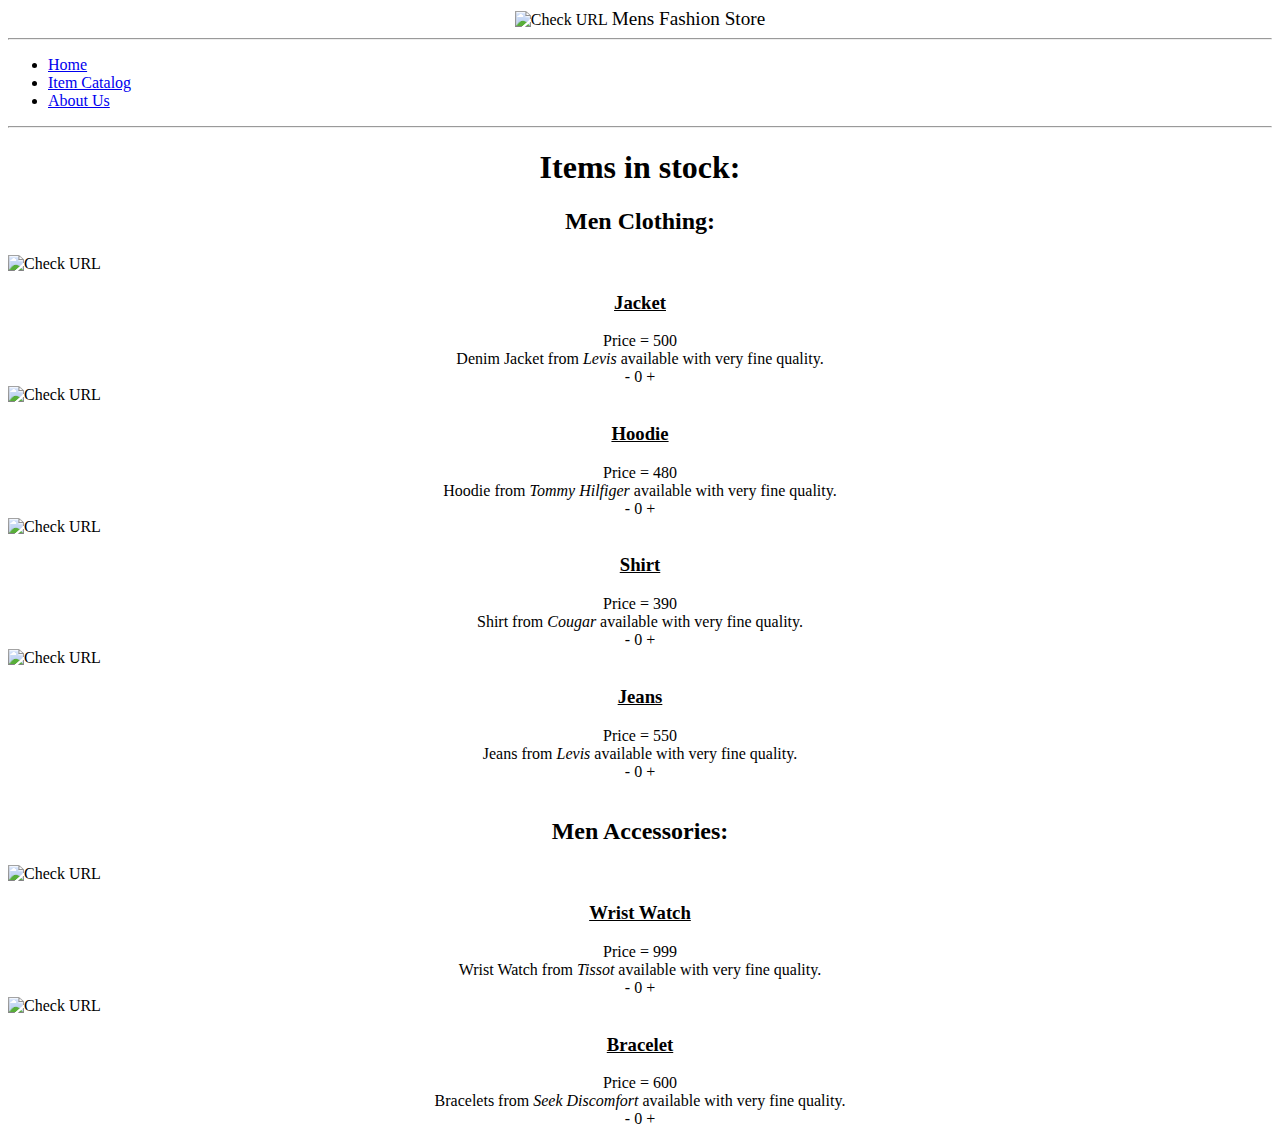
==== itemCatalog.html @ b84616be "Update itemCatalog.html" ====
<!DOCTYPE html>
<html lang="en">

<head>
    <meta charset="UTF-8">
    <meta http-equiv="X-UA-Compatible" content="IE=edge">
    <meta name="viewport" content="width=device-width, initial-scale=1.0">
    <title>Mens Fashion store</title>
    <link rel="stylesheet" href="styleSheet.css">
</head>

<body id="[blazerId].exercise3.html">
    <logo class="logo">
        <center>
            <img src="melbert.jpg" alt="Check URL" width="100px" height="100px">
            <big>
                Mens Fashion Store
            </big>
        </center>
    </logo>

    <nav class="menu-bar">
        <hr>
        <ul>
            <li class="active">
                <a href="index.html">
                    Home
                </a>
            </li>
            <li>
                <a href="itemCatalog.html">
                    Item Catalog
                </a>
            </li>
            <li>
                <a href="aboutUs.html">
                    About Us
                </a>
            </li>
        </ul>
        <hr>
    </nav>

    <main>
        <center>
            <h1>
                Items in stock: <br>
            </h1>
            <h2>
                Men Clothing: <br>
            </h2>
        </center>
        <categories1 class="cat">
            <jacket class="items">
                <img src="jacket.jpg" alt="Check URL" width="300px" height="300px">
                <h3>
                    <u>
                        <b>
                            <center>
                                Jacket<br>
                            </center>
                        </b>
                    </u>
                </h3>
                <center>
                    Price = 500<br> Denim Jacket from <i>Levis</i> available with very fine quality.<br>
                    <div class="wrapper">
                        <span class="minusJ">
                            -
                        </span>
                        <span class="numJ">
                            0
                        </span>
                        <span class="plusJ">
                            +
                        </span>
                    </div>

                    <!-- a = (a < 0) ? "0" + a : a -->
                    <script>
                        const plusJ = document.querySelector(".plusJ"),
                            minusJ = document.querySelector(".minusJ"),
                            numJ = document.querySelector(".numJ");
                        let J = 0;

                        plusJ.addEventListener("click", () => {
                            J++;
                            numJ.innerText = J;
                        });

                        minusJ.addEventListener("click", () => {
                            J--;
                            J = (J < 0) ? "0" : J;
                            numJ.innerText = J;
                        });
                    </script>
                </center>
            </jacket>
            <hoodie class="items">
                <img src="hoodie.jpg" alt="Check URL" width="300px" height="300px">
                <h3>
                    <u>
                        <b>
                            <center>
                                Hoodie<br>
                            </center>
                        </b>
                    </u>
                </h3>
                <center>
                    Price = 480<br> Hoodie from <i>Tommy Hilfiger</i> available with very fine quality.
                    <div class="wrapper">
                        <span class="minusH">
                            -
                        </span>
                        <span class="numH">
                            0
                        </span>
                        <span class="plusH">
                            +
                        </span>
                    </div>

                    <!-- a = (a < 0) ? "0" + a : a -->
                    <script>
                        const plusH = document.querySelector(".plusH"),
                            minusH = document.querySelector(".minusH"),
                            numH = document.querySelector(".numH");
                        let H = 1;

                        plusH.addEventListener("click", () => {
                            H++;
                            numH.innerText = H;
                        });

                        minusH.addEventListener("click", () => {
                            H--;
                            H = (H < 0) ? "0" : H;
                            numH.innerText = H;
                        });
                    </script>
                </center>
            </hoodie>
            <shirt class="items">
                <img src="shirt.jpg" alt="Check URL" width="300px" height="300px">
                <h3>
                    <u>
                        <b>
                            <center>
                                Shirt<br>
                            </center>
                        </b>
                    </u>
                </h3>
                <center>
                    Price = 390<br> Shirt from <i>Cougar</i> available with very fine quality.
                    <div class="wrapper">
                        <span class="minusS">
                            -
                        </span>
                        <span class="numS">
                            0
                        </span>
                        <span class="plusS">
                            +
                        </span>
                    </div>

                    <!-- a = (a < 0) ? "0" + a : a -->
                    <script>
                        const plusS = document.querySelector(".plusS"),
                            minusS = document.querySelector(".minusS"),
                            numS = document.querySelector(".numS");
                        let S = 1;

                        plusS.addEventListener("click", () => {
                            S++;
                            numS.innerText = S;
                        });

                        minusS.addEventListener("click", () => {
                            S--;
                            S = (S < 0) ? "0" : S;
                            numS.innerText = S;
                        });
                    </script>
                </center>
            </shirt>
            <jeans class="items">
                <img src="jeans.jpg" alt="Check URL" width="300px" height="300px">
                <h3>
                    <u>
                        <b>
                            <center>
                                Jeans<br>
                            </center>
                        </b>
                    </u>
                </h3>
                <center>
                    Price = 550<br> Jeans from <i>Levis</i> available with very fine quality.
                    <div class="wrapper">
                        <span class="minusJJ">
                            -
                        </span>
                        <span class="numJJ">
                            0
                        </span>
                        <span class="plusJJ">
                            +
                        </span>
                    </div>

                    <!-- a = (a < 0) ? "0" + a : a -->
                    <script>
                        const plusJJ = document.querySelector(".plusJJ"),
                            minusJJ = document.querySelector(".minusJJ"),
                            numJJ = document.querySelector(".numJJ");
                        let JJ = 1;

                        plusJJ.addEventListener("click", () => {
                            JJ++;
                            numJJ.innerText = JJ;
                        });

                        minusJJ.addEventListener("click", () => {
                            JJ--;
                            JJ = (JJ < 0) ? "0" : JJ;
                            numJJ.innerText = JJ;
                        });
                    </script>
                </center>
            </jeans>
        </categories1>
        <br>

        <center>
            <h2>
                Men Accessories: <br>
            </h2>
        </center>
        <categories2 class="cat">
            <watch class="items">
                <img src="watch.jpg" alt="Check URL" width="300px" height="300px">
                <h3>
                    <u>
                        <b>
                            <center>
                                Wrist Watch<br>
                            </center>
                        </b>
                    </u>
                </h3>
                <center>
                    Price = 999<br> Wrist Watch from <i>Tissot</i> available with very fine quality.
                    <div class="wrapper">
                        <span class="minusW">
                            -
                        </span>
                        <span class="numW">
                            0
                        </span>
                        <span class="plusW">
                            +
                        </span>
                    </div>

                    <!-- a = (a < 0) ? "0" + a : a -->
                    <script>
                        const plusW = document.querySelector(".plusW"),
                            minusW = document.querySelector(".minusW"),
                            numW = document.querySelector(".numW");
                        let W = 1;

                        plusW.addEventListener("click", () => {
                            W++;
                            numW.innerText = W;
                        });

                        minusW.addEventListener("click", () => {
                            minusW.addEventListener("click", () => {
                                if (W > 0) {
                                    W--;
                                    numW.innerText = W;
                                }
                            });
                        });
                    </script>
                </center>
            </watch>
            <bracelet class="items">
                <img src="bracelet.jpg" alt="Check URL" width="300px" height="300px">
                <h3>
                    <u>
                        <b>
                            <center>
                                Bracelet<br>
                            </center>
                        </b>
                    </u>
                </h3>
                <center>
                    Price = 600<br> Bracelets from <i>Seek Discomfort</i> available with very fine quality.
                    <div class="wrapper">
                        <span class="minusB">
                            -
                        </span>
                        <span class="numB">
                            0
                        </span>
                        <span class="plusB">
                            +
                        </span>
                    </div>

                    <!-- a = (a < 0) ? "0" + a : a -->
                    <script>
                        const plusB = document.querySelector(".plusB"),
                            minusB = document.querySelector(".minusB"),
                            numB = document.querySelector(".numB");
                        let B = 1;

                        plusB.addEventListener("click", () => {
                            B++;
                            numB.innerText = B;
                        });

                        minusB.addEventListener("click", () => {
                            if (B > 0) {
                                B--;
                                numB.innerText = B;
                            }
                        });
                    </script>
                </center>
            </bracelet>
        </categories2>
    </main>
</body>

</html>
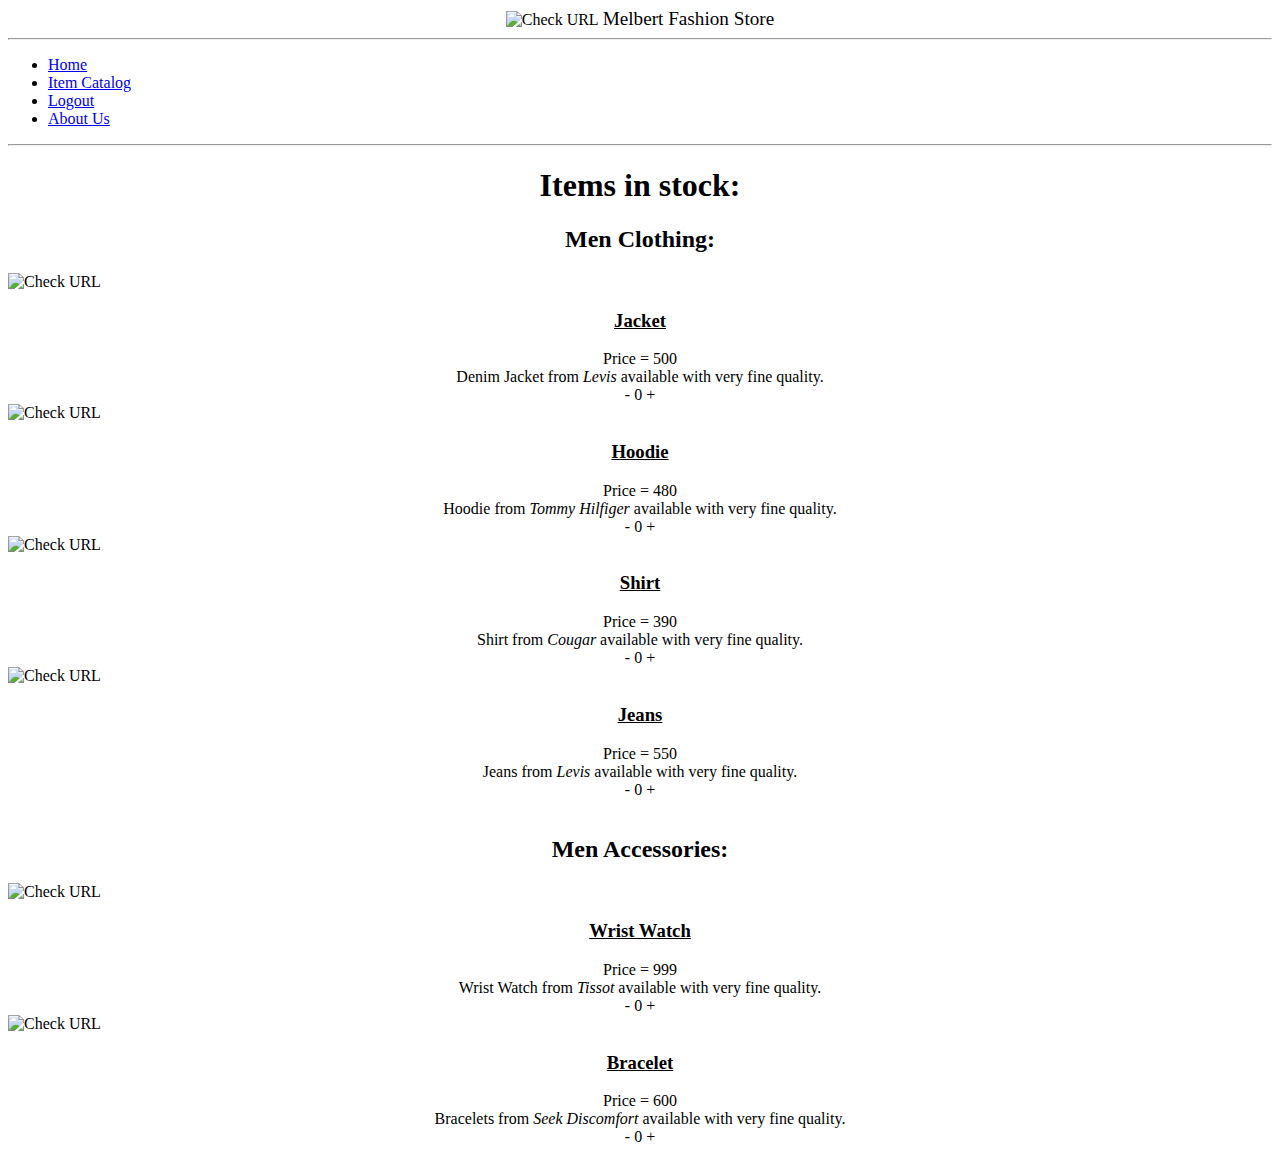
==== commit ce09cb64: "Update itemCatalog.html" ====
--- a/itemCatalog.html
+++ b/itemCatalog.html
@@ -14,7 +14,7 @@
         <center>
             <img src="melbert.jpg" alt="Check URL" width="100px" height="100px">
             <big>
-                Mens Fashion Store
+                Melbert Fashion Store
             </big>
         </center>
     </logo>
@@ -33,6 +33,11 @@
                 </a>
             </li>
             <li>
+                <a href="logout.html">
+                    Logout
+                </a>
+            </li>
+            <li>
                 <a href="aboutUs.html">
                     About Us
                 </a>
